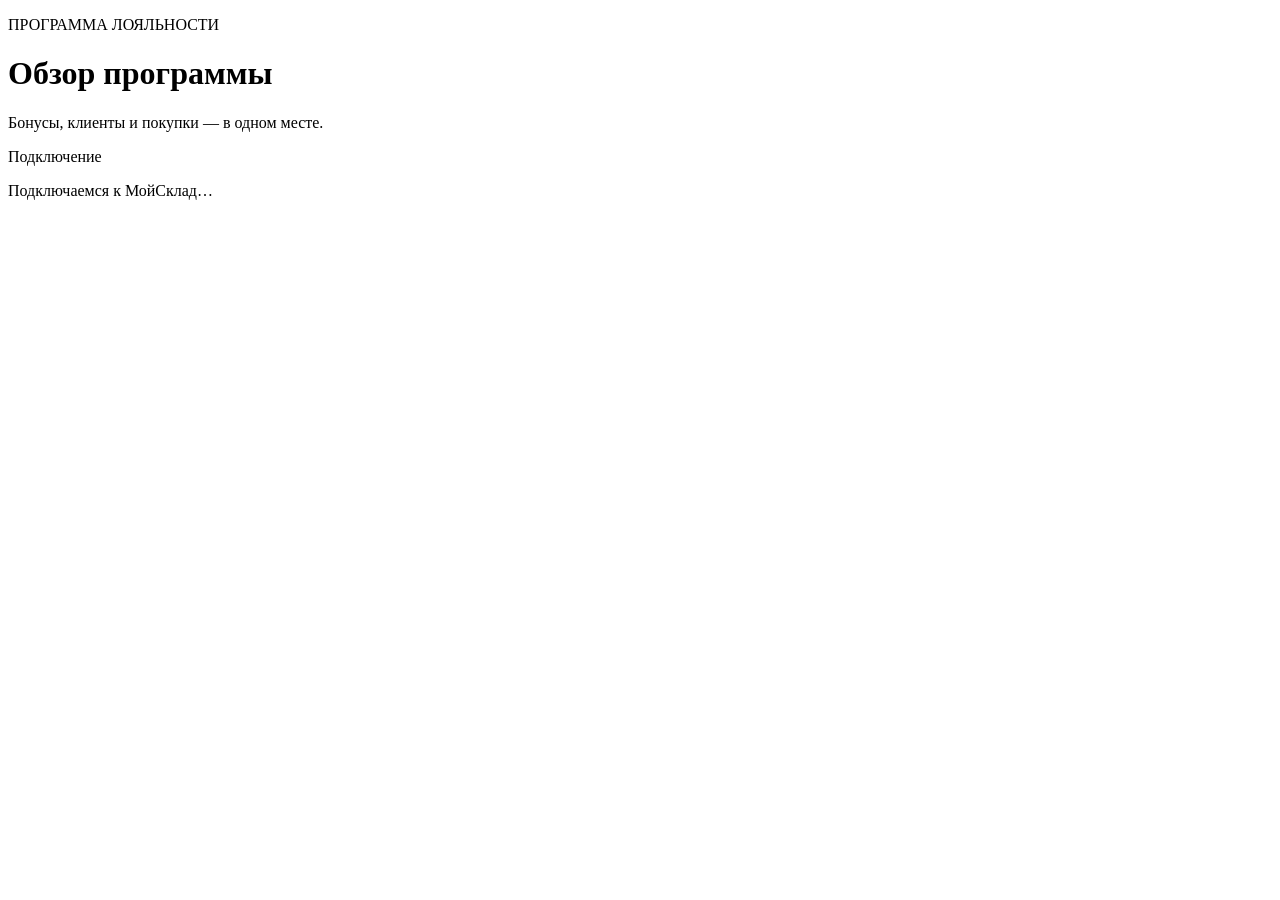
==== web/index.html @ 5ede58a8 "Add real loyalty overview, customer balances and history with a unified light SaaS interface" ====
<!doctype html>
<html lang="ru"><head><meta charset="utf-8"><meta name="viewport" content="width=device-width,initial-scale=1">
<title>БонусПро · Бонусная программа</title>
<link rel="stylesheet" href="/assets/app.css"><link rel="stylesheet" href="/assets/portal.css">
<script type="module" src="/assets/shell.js"></script><script type="module" src="/assets/portal.js"></script></head>
<body><main class="portal">
<header><div><p class="eyebrow">ПРОГРАММА ЛОЯЛЬНОСТИ</p><h1 id="page-title">Обзор программы</h1><p class="subtitle" id="page-description">Бонусы, клиенты и покупки — в одном месте.</p></div><div class="header-actions"><span id="program-state" class="pill">Подключение</span><button id="refresh" hidden>Обновить</button></div></header>
<p id="status" class="connection-status" role="status" aria-live="polite">Подключаемся к МойСклад…</p>
<button id="retry" hidden>Повторить подключение</button>
<div id="workspace" hidden>
<section data-screen="overview">
<div id="setup-callout" class="setup-callout" hidden><div class="callout-icon" aria-hidden="true">→</div><div><h2>Настройте программу перед первой продажей</h2><p>Проверьте правила, перенесите остатки при необходимости и подтвердите запуск.</p></div><a href="/settings" class="button primary">Настроить программу</a></div>
<div class="kpi-grid">
<article class="metric"><div class="metric-label">Бонусы у клиентов<span class="metric-symbol" aria-hidden="true">Б</span></div><strong id="total-balance">—</strong><p>Текущий баланс · 1 бонус = 1 ₸</p></article>
<article class="metric"><div class="metric-label">Клиенты программы<span class="metric-symbol" aria-hidden="true">↗</span></div><strong id="total-customers">—</strong><p>С бонусным счётом</p></article>
<article class="metric"><div class="metric-label">Начислено<span class="metric-symbol" aria-hidden="true">+</span></div><strong id="total-credited">—</strong><p>За всё время, включая перенос</p></article>
<article class="metric"><div class="metric-label">Списано<span class="metric-symbol" aria-hidden="true">−</span></div><strong id="total-redeemed">—</strong><p>За всё время, до возвратов</p></article>
</div>
<div class="overview-grid">
<section class="panel"><div class="panel-heading"><div><h2>Последние операции</h2><p>Начисления, списания и пересчёты</p></div><a href="#activity">Все операции →</a></div><div id="recent-activity"></div></section>
<aside class="panel program-card"><div class="panel-heading"><h2>Правила программы</h2><a href="/settings">Изменить</a></div><div class="rule-numbers"><div><strong id="rule-earn">—</strong><span>начисление</span></div><div><strong id="rule-spend">—</strong><span>лимит списания</span></div></div><ul class="rule-list"><li>Только товары, без доставки</li><li>Начисление после оплаты и отгрузки</li><li>Бонусы без срока действия</li></ul><div class="reserved-info"><span>В резерве</span><strong id="total-reserved">—</strong></div><a class="attention-link" id="attention-link" href="/reconciliation">Проверить операции</a></aside>
</div>
<section class="widget-callout"><div class="widget-mark" aria-hidden="true">Б</div><div><h2>Списывайте бонусы прямо в заказе</h2><p>Откройте сохранённый заказ покупателя и найдите виджет БонусПро. Здесь, в кабинете, доступны балансы и история.</p></div><button id="widget-help">Как пользоваться</button></section>
</section>
<section data-screen="customers" hidden class="panel">
<div class="panel-heading"><div><h2>Клиенты и бонусы</h2><p>Данные клиентов из МойСклад, балансы — из журнала БонусПро.</p></div></div>
<form id="search-form" class="search-bar"><label class="sr-only" for="customer-search">Имя или телефон клиента</label><input id="customer-search" type="search" maxlength="100" placeholder="Поиск по имени или телефону" autocomplete="off"><button class="primary" type="submit">Найти</button></form>
<p id="customer-status" role="status"></p><div id="customers"></div><button id="more-customers" class="load-more" hidden>Показать ещё клиентов</button>
</section>
<section data-screen="activity" hidden class="panel">
<div class="panel-heading"><div><h2>История бонусов</h2><p>Только сохранённые операции. Резерв не считается списанием.</p></div></div>
<p id="activity-status" role="status"></p><div id="activity"></div><button id="more-activity" class="load-more" hidden>Показать ещё операций</button>
</section>
</div>
<dialog id="customer-dialog" class="customer-dialog" aria-labelledby="customer-name"><div class="dialog-heading"><div><p class="eyebrow">КАРТОЧКА КЛИЕНТА</p><h2 id="customer-name">Клиент</h2><p id="customer-phone" class="subtitle"></p></div><button id="close-customer" aria-label="Закрыть карточку клиента" class="icon-button">×</button></div><p id="profile-status" role="status"></p><div class="customer-balance"><div><span>Доступно бонусов</span><strong id="customer-available">—</strong></div><p id="customer-reserved"></p></div><a id="customer-source" target="_blank" rel="noopener noreferrer">Открыть в МойСклад ↗</a><h3>История операций</h3><div id="customer-history"></div><button id="more-customer-history" hidden>Показать ещё операций клиента</button></dialog>
<dialog id="help-dialog" aria-labelledby="help-title"><div class="dialog-heading"><h2 id="help-title">Бонусы в заказе покупателя</h2><button id="close-help" aria-label="Закрыть инструкцию" class="icon-button">×</button></div><ol class="help-steps"><li><strong>Выберите покупателя</strong><p>Откройте новый неоплаченный заказ без отгрузок, выберите клиента и сохраните заказ.</p></li><li><strong>Примените бонусы</strong><p>В виджете БонусПро появятся баланс и доступный лимит. Укажите количество бонусов и примените скидку.</p></li><li><strong>Сохраните заказ</strong><p>Списание подтвердится после проверки сохранённой скидки. Начисление за покупку — после полной оплаты и отгрузки.</p></li></ol><p class="hint">Если виджета нет в заказе, необходимо обновить конфигурацию установленного решения МойСклад.</p><a href="/settings" class="button primary">Открыть настройки</a></dialog>
</main></body></html>
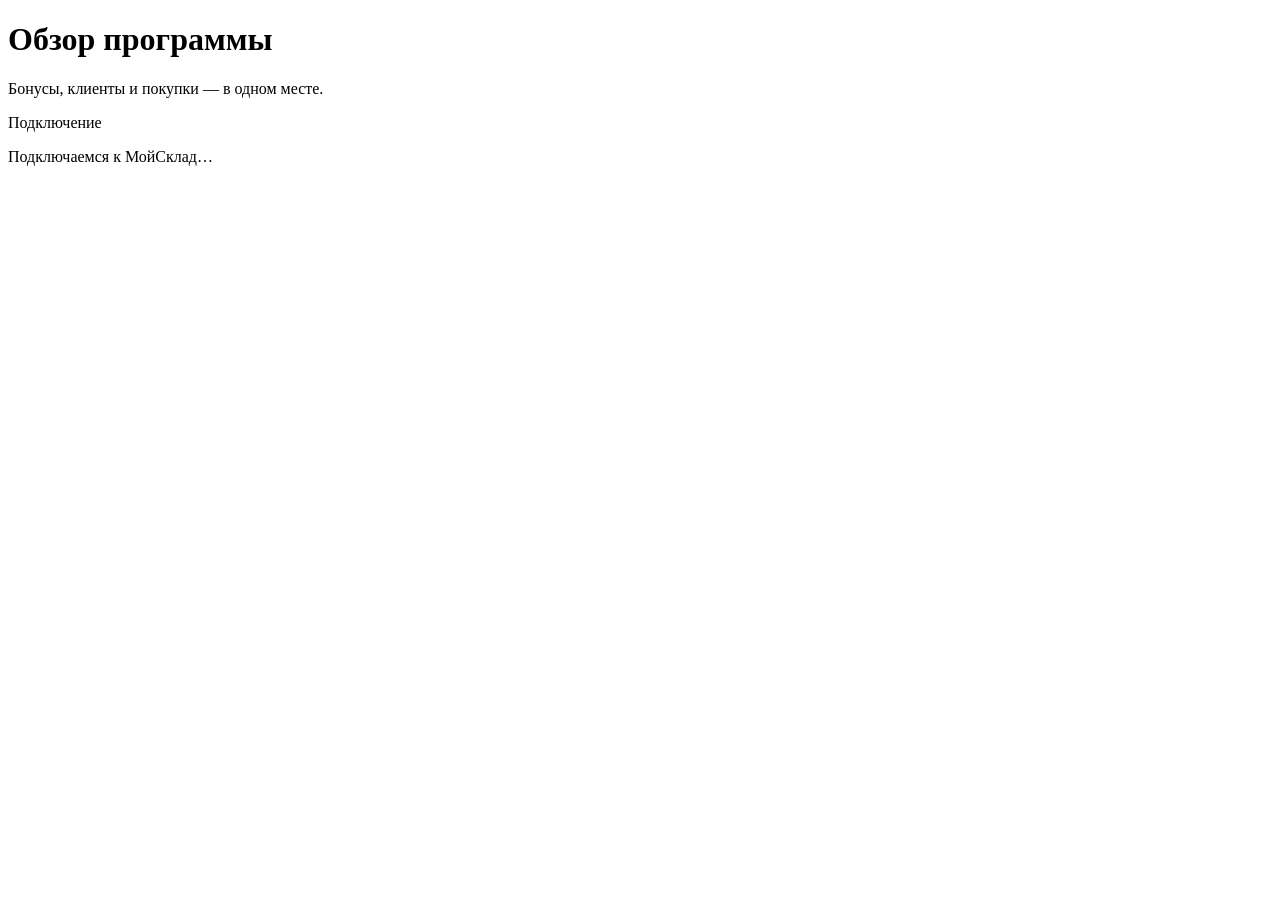
==== commit c3b25ba9: "Streamline cabinet workspace and harden guided bonus widget interactions" ====
--- a/web/index.html
+++ b/web/index.html
@@ -4,12 +4,12 @@
 <link rel="stylesheet" href="/assets/app.css"><link rel="stylesheet" href="/assets/portal.css">
 <script type="module" src="/assets/shell.js"></script><script type="module" src="/assets/portal.js"></script></head>
 <body><main class="portal">
-<header><div><p class="eyebrow">ПРОГРАММА ЛОЯЛЬНОСТИ</p><h1 id="page-title">Обзор программы</h1><p class="subtitle" id="page-description">Бонусы, клиенты и покупки — в одном месте.</p></div><div class="header-actions"><span id="program-state" class="pill">Подключение</span><button id="refresh" hidden>Обновить</button></div></header>
-<p id="status" class="connection-status" role="status" aria-live="polite">Подключаемся к МойСклад…</p>
+<header><div><h1 id="page-title">Обзор программы</h1><p class="subtitle" id="page-description">Бонусы, клиенты и покупки — в одном месте.</p></div><div class="header-actions"><span id="program-state" class="pill">Подключение</span><button id="open-customers" class="primary" hidden>Найти клиента</button><button id="refresh" hidden>Обновить</button></div><p id="status" class="connection-status" role="status" aria-live="polite">Подключаемся к МойСклад…</p></header>
 <button id="retry" hidden>Повторить подключение</button>
 <div id="workspace" hidden>
 <section data-screen="overview">
 <div id="setup-callout" class="setup-callout" hidden><div class="callout-icon" aria-hidden="true">→</div><div><h2>Настройте программу перед первой продажей</h2><p>Проверьте правила, перенесите остатки при необходимости и подтвердите запуск.</p></div><a href="/settings" class="button primary">Настроить программу</a></div>
+<div id="processing-callout" class="processing-callout" hidden><div><strong>Проверьте автоматическое начисление</strong><p>Обработка заказов пока не подтверждена или требует внимания. Балансы ниже показывают уже сохранённые операции.</p></div><a href="/settings" class="button">Проверить обработку</a></div>
 <div class="kpi-grid">
 <article class="metric"><div class="metric-label">Бонусы у клиентов<span class="metric-symbol" aria-hidden="true">Б</span></div><strong id="total-balance">—</strong><p>Текущий баланс · 1 бонус = 1 ₸</p></article>
 <article class="metric"><div class="metric-label">Клиенты программы<span class="metric-symbol" aria-hidden="true">↗</span></div><strong id="total-customers">—</strong><p>С бонусным счётом</p></article>
